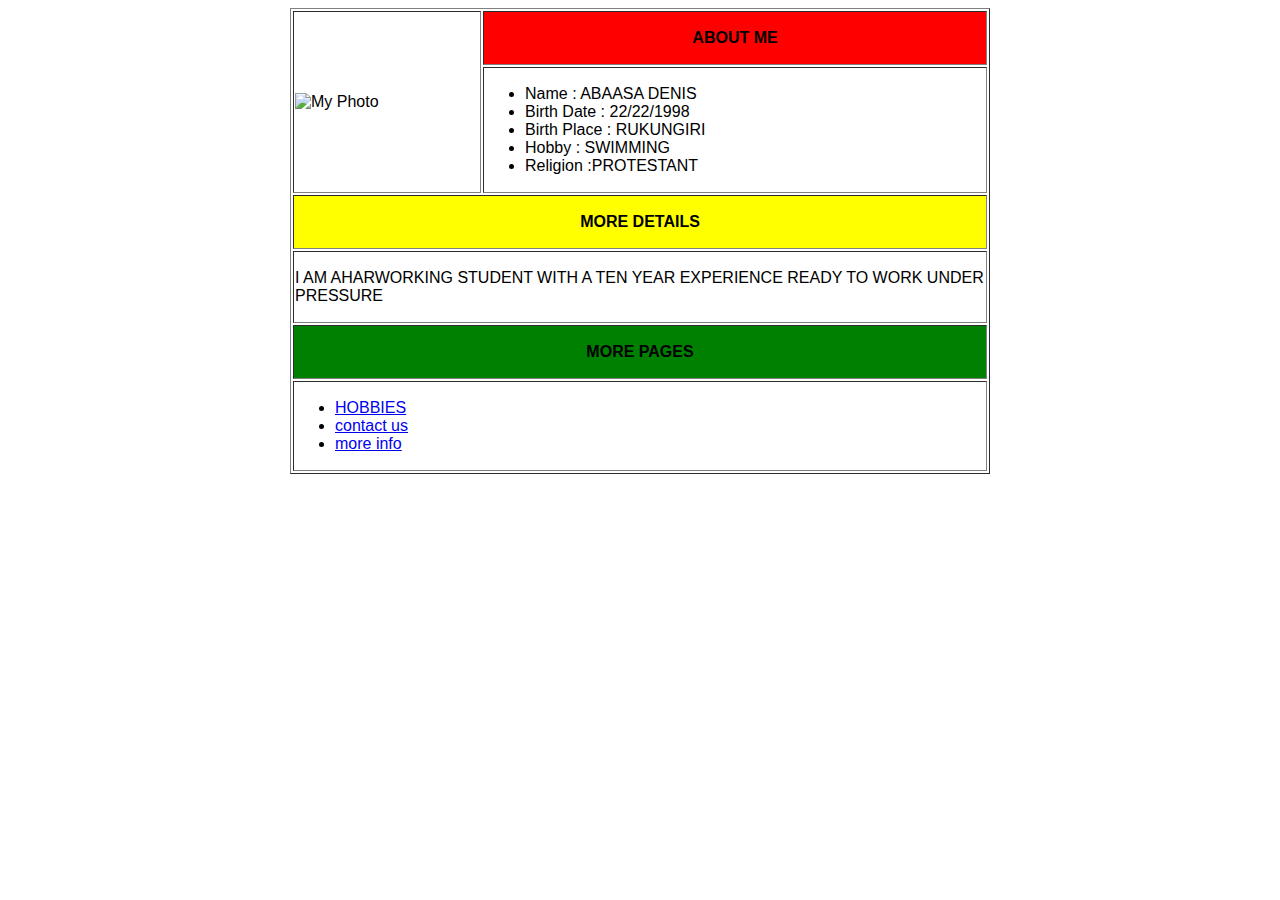
==== biography.html @ 5da77e0e "IP course work done" ====
<!DOCTYPE html>
<html>
<head>
    <title>DENIS BIOGRAPHY</title>
</head>
<body style="font-family:Arial;">
    <center>
    <table width="700px" border="1">
        <tr>
            <td rowspan="2">
                <img src="myphoto.png" alt="My Photo" width="100%">
            </td>
            <th width="500px" height="50px" bgcolor="RED">ABOUT ME</th>
        </tr>
        <tr>
            <td>
                <ul>
                    <li>Name : ABAASA DENIS</li>
                    <li>Birth Date : 22/22/1998</li>
                    <li>Birth Place : RUKUNGIRI</li>
                    <li>Hobby : SWIMMING</li>
                    <li>Religion :PROTESTANT</li>
                </ul>
            </td>
        </tr>
        <tr>
            <th colspan="2" height="50px" bgcolor="YELLOW">MORE DETAILS</th>
        </tr>
        <tr>
            <td colspan="2">
                <p>I AM AHARWORKING STUDENT WITH A TEN YEAR EXPERIENCE READY TO WORK UNDER PRESSURE</p>
            </td>
        </tr>
        <tr>
            <th colspan="2" height="50px" bgcolor="GREEN">MORE PAGES</th>
        </tr>
        <tr>
            <td colspan="2">
                <ul>
                    <li><a href="myhobbies.html">HOBBIES</a></li>
                    <li><a href="contact.html">contact us</a></li>
                    <li><a href="word.docx">more info</a></li>
                </ul>
            </td>
        </tr>
    </table>
    </center>
</body>
</html>
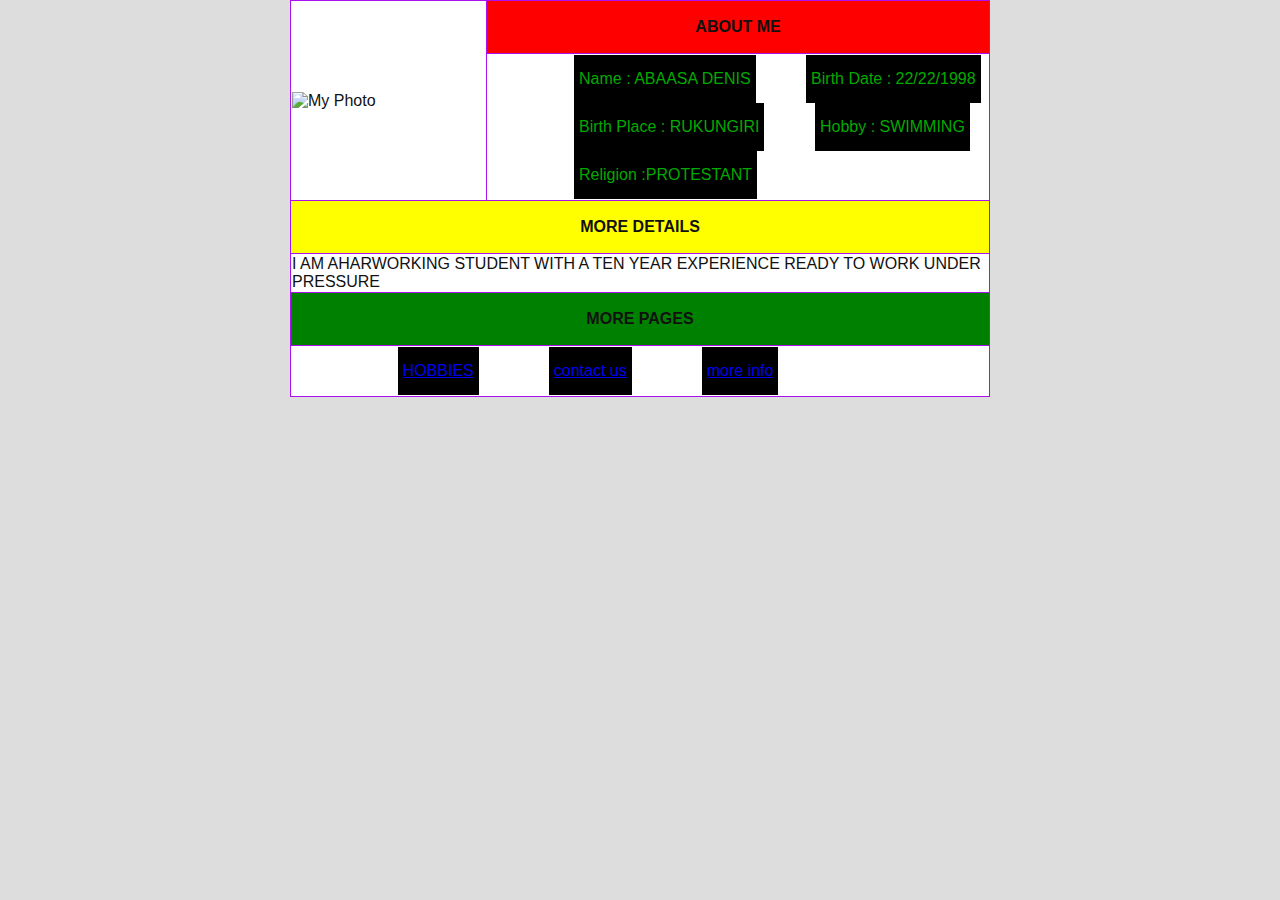
==== commit 51c21666: "css" ====
--- a/biography.html
+++ b/biography.html
@@ -2,6 +2,7 @@
 <html>
 <head>
     <title>DENIS BIOGRAPHY</title>
+    <link rel="stylesheet" href="style.css">
 </head>
 <body style="font-family:Arial;">
     <center>
--- a/style.css
+++ b/style.css
@@ -0,0 +1,61 @@
+*{
+    margin:0;
+    padding: opx;
+}
+
+body{
+    background-color: #ddd;
+    color: #fff;
+}
+
+table{
+    background-color: #fff;
+    color:#111;
+    border-collapse: collapse;
+    border: 5px #a1e;
+}
+
+div{
+    padding: 5px 5px;
+    margin: 5px 5px;
+    color: #111;
+    background-color: #ddd;
+}
+
+section{
+    padding: 3px 2px;
+    background-color: #111;
+    border: #111 5px;
+    border-radius: 5px;
+    height: 50%;
+}
+
+li{
+    background-color: #000;
+    color:#0a0;
+    padding: 15px 5px;
+    display: inline-block;
+    margin-left: 10%;
+
+}
+
+form{
+    margin: 10% 10%;
+    left:50%;
+    Top:50%;
+    display: block;
+    background-color: #fff;
+    color: #000;
+    padding: 25px 25px;
+}
+
+input{
+    padding: 5px 5px;
+    display: block;
+    padding: 25px 25px;
+    background-color: #efe;
+    color: #711;
+    font-size: large;
+    font-weight: 100;
+}
+
